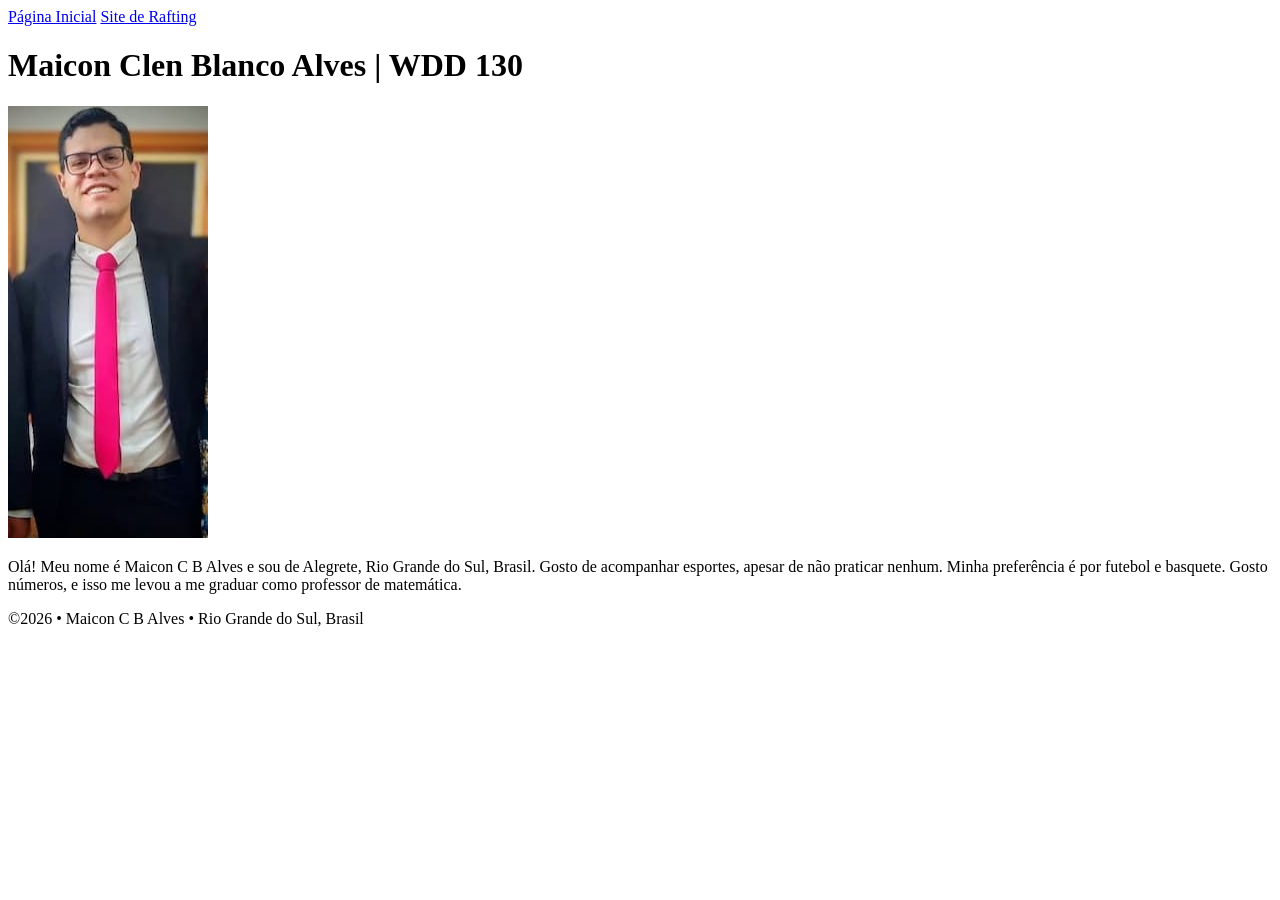
==== index.html @ dd20aeac "Introdução ao CSS" ====
<!DOCTYPE html>
<html lang="pt-br">

<head>
    <meta charset="UTF-8">
    <meta name="viewport" content="width=device-width, initial-scale=1.0">
    <title>Maicon Alves | WDD 130</title>
    <link rel="stylesheet" href="estilos/estilos.css">
</head>

<body>
    <header>
        <nav>
            <a href="#">Página Inicial</a>
            <a href="wwr/">Site de Rafting</a>
        </nav>
    </header>
    <main>
        <h1>Maicon Clen Blanco Alves | WDD 130</h1>
        <img src="imagens/perfil.jpg" alt="Olá, meu nome é Maicon Alves" width="200">
        <p>Olá! Meu nome é
            Maicon C B Alves e sou de Alegrete, Rio Grande do Sul, Brasil. Gosto
            de acompanhar esportes, apesar de não praticar nenhum. Minha preferência é por futebol e
            basquete. Gosto números, e isso me levou a me graduar como professor de matemática.</p>
    </main>
    <footer>
        <p>©️2026 • Maicon C B Alves • Rio Grande do Sul, Brasil</p>
    </footer>
</body>

</html>
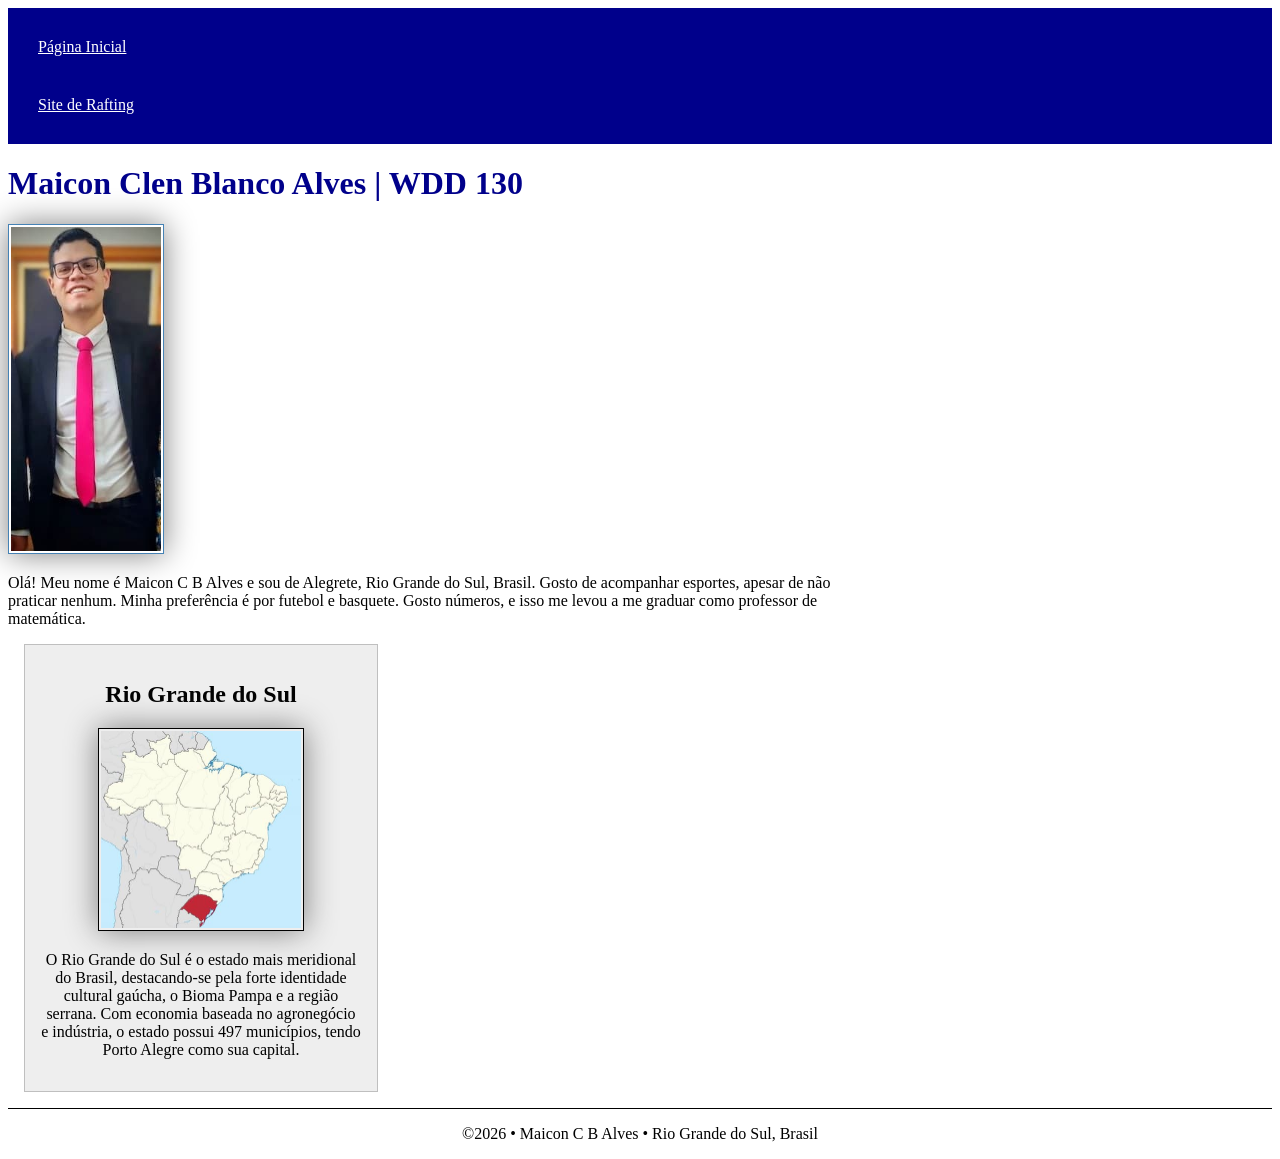
==== commit 27d8eb18: "Atividade wdd130-S02" ====
--- a/index.html
+++ b/index.html
@@ -5,6 +5,8 @@
     <meta charset="UTF-8">
     <meta name="viewport" content="width=device-width, initial-scale=1.0">
     <title>Maicon Alves | WDD 130</title>
+    <meta name="description" content="Maicon Clen Blanco Alves, WDD130, apresentação">
+    <meta name="author" content="Maicon Clen Blanco Alves">
     <link rel="stylesheet" href="estilos/estilos.css">
 </head>
 
@@ -23,6 +25,15 @@
             de acompanhar esportes, apesar de não praticar nenhum. Minha preferência é por futebol e
             basquete. Gosto números, e isso me levou a me graduar como professor de matemática.</p>
     </main>
+    <aside class="sidebar">
+        <h2>Rio Grande do Sul</h2>
+        <img src="imagens/Rio_Grande_do_Sul_in_Brazil.jpg" alt="Mapa, Rio Grande do SuL ">
+        <p>O Rio Grande do Sul é o estado mais meridional do Brasil, destacando-se pela forte
+            identidade
+            cultural gaúcha, o Bioma Pampa e a região serrana. Com economia baseada no agronegócio e
+            indústria,
+            o estado possui 497 municípios, tendo Porto Alegre como sua capital.</p>
+    </aside>
     <footer>
         <p>©️2026 • Maicon C B Alves • Rio Grande do Sul, Brasil</p>
     </footer>
--- a/estilos/estilos.css
+++ b/estilos/estilos.css
@@ -0,0 +1,61 @@
+nav {
+    background-color: darkblue;
+    padding: 10px;
+}
+
+nav a {
+    color: white;
+    display: block;
+    padding: 20px;
+}
+
+h1 {
+    color: darkblue;
+}
+
+img {
+    width: 150px;
+    height: auto;
+    border: 1px solid black;
+    padding: 2px;
+    box-shadow: 0 0 30px gray;
+}
+
+p {
+    padding: 0;
+}
+
+main {
+    max-width: 840px;
+}
+
+aside {
+    width: 20rem;
+    margin: 1rem;
+    border: 1px solid rgba(0, 0, 0, 0.2);
+    padding: 1rem;
+    background-color: #eee;
+    color: #000;
+    text-align: center;
+}
+
+aside img {
+    width: 200px;
+    height: auto;
+
+}
+
+main img {
+    width: 150px;
+    height: auto;
+    border: 1px solid steelblue;
+    padding: 2px;
+    box-shadow: 0 0 30px gray;
+}
+
+footer {
+    margin-top: 15px;
+    border-top: 1px solid #000;
+    text-align: center;
+
+}
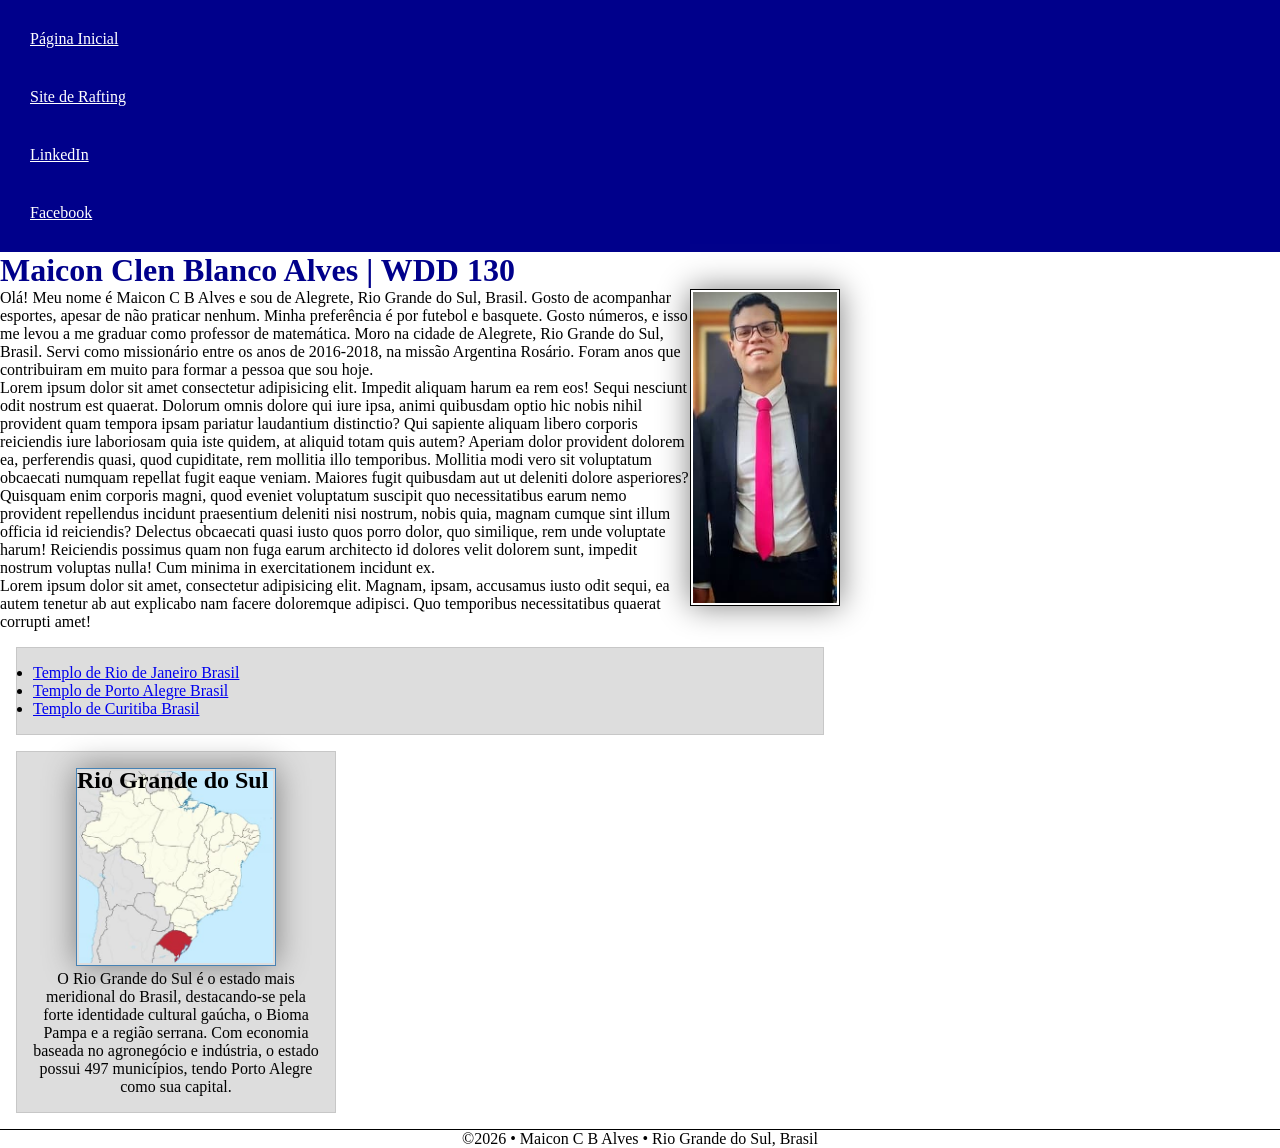
==== commit fcc18c16: "atividade semana3" ====
--- a/index.html
+++ b/index.html
@@ -5,8 +5,8 @@
     <meta charset="UTF-8">
     <meta name="viewport" content="width=device-width, initial-scale=1.0">
     <title>Maicon Alves | WDD 130</title>
-    <meta name="description" content="Maicon Clen Blanco Alves, WDD130, apresentação">
-    <meta name="author" content="Maicon Clen Blanco Alves">
+    <meta name="description" content="Maicon Clen Blanco Alves, WDD130, apresentação, estado">
+    <meta name="author" content="Maicon Blanco Alves">
     <link rel="stylesheet" href="estilos/estilos.css">
 </head>
 
@@ -15,22 +15,57 @@
         <nav>
             <a href="#">Página Inicial</a>
             <a href="wwr/">Site de Rafting</a>
+            <a href="www.linkedin.com/in/maicon-clen-blanco-alves-554a76199">LinkedIn</a>
+            <a href="https://facebook.com">Facebook</a>
         </nav>
     </header>
     <main>
         <h1>Maicon Clen Blanco Alves | WDD 130</h1>
-        <img src="imagens/perfil.jpg" alt="Olá, meu nome é Maicon Alves" width="200">
+        <img src=" imagens/perfil.jpg" alt="Olá, meu nome é Maicon Alves" width="200">
         <p>Olá! Meu nome é
             Maicon C B Alves e sou de Alegrete, Rio Grande do Sul, Brasil. Gosto
-            de acompanhar esportes, apesar de não praticar nenhum. Minha preferência é por futebol e
-            basquete. Gosto números, e isso me levou a me graduar como professor de matemática.</p>
+            de acompanhar esportes, apesar de não praticar nenhum. Minha preferência é por
+            futebol e
+            basquete. Gosto números, e isso me levou a me graduar como professor de
+            matemática. Moro
+            na cidade de Alegrete, Rio Grande do Sul, Brasil. Servi como missionário entre
+            os anos
+            de 2016-2018, na missão Argentina Rosário. Foram anos que contribuiram em muito
+            para
+            formar a pessoa que sou hoje. </p>
+        <p>Lorem ipsum dolor sit amet consectetur adipisicing elit. Impedit aliquam harum ea rem
+            eos! Sequi nesciunt odit nostrum est quaerat. Dolorum omnis dolore qui iure ipsa, animi
+            quibusdam optio hic nobis nihil provident quam tempora ipsam pariatur laudantium
+            distinctio? Qui sapiente aliquam libero corporis reiciendis iure laboriosam quia iste
+            quidem, at aliquid totam quis autem? Aperiam dolor provident dolorem ea, perferendis
+            quasi, quod cupiditate, rem mollitia illo temporibus. Mollitia modi vero sit voluptatum
+            obcaecati numquam repellat fugit eaque veniam. Maiores fugit quibusdam aut ut deleniti
+            dolore asperiores? Quisquam enim corporis magni, quod eveniet voluptatum suscipit quo
+            necessitatibus earum nemo provident repellendus incidunt praesentium deleniti nisi
+            nostrum, nobis quia, magnam cumque sint illum officia id reiciendis? Delectus obcaecati
+            quasi iusto quos porro dolor, quo similique, rem unde voluptate harum! Reiciendis
+            possimus quam non fuga earum architecto id dolores velit dolorem sunt, impedit nostrum
+            voluptas nulla! Cum minima in exercitationem incidunt ex.</p>
+        <p> Lorem ipsum dolor sit amet, consectetur adipisicing elit. Magnam, ipsam, accusamus iusto
+            odit sequi, ea autem tenetur ab aut explicabo nam facere doloremque adipisci. Quo
+            temporibus necessitatibus quaerat corrupti amet!</p>
+        <ul class="caixa">
+            <li><a href="https://www.churchofjesuschrist.org/temples/details/rio-de-janeiro-brazil-temple?lang=por"
+                  target="_blank">Templo de Rio de Janeiro Brasil</a></li>
+            <li><a href="https://www.churchofjesuschrist.org/temples/details/porto-alegre-brazil-temple?lang=por"
+                  target="_blank">Templo de Porto Alegre Brasil</a> </li>
+            <li><a href="https://www.churchofjesuschrist.org/temples/details/curitiba-brazil-temple?lang=por"
+                  target="_blank">Templo de Curitiba Brasil</a> </li>
+        </ul>
     </main>
-    <aside class="sidebar">
+    <aside class="caixa">
         <h2>Rio Grande do Sul</h2>
-        <img src="imagens/Rio_Grande_do_Sul_in_Brazil.jpg" alt="Mapa, Rio Grande do SuL ">
-        <p>O Rio Grande do Sul é o estado mais meridional do Brasil, destacando-se pela forte
+        <img src="imagens/rs_in_brazil.jpg" alt="Mapa, Rio Grande do Sul. ">
+        <p>O Rio Grande do Sul é o estado mais meridional do Brasil, destacando-se pela
+            forte
             identidade
-            cultural gaúcha, o Bioma Pampa e a região serrana. Com economia baseada no agronegócio e
+            cultural gaúcha, o Bioma Pampa e a região serrana. Com economia baseada no
+            agronegócio e
             indústria,
             o estado possui 497 municípios, tendo Porto Alegre como sua capital.</p>
     </aside>
--- a/estilos/estilos.css
+++ b/estilos/estilos.css
@@ -1,3 +1,13 @@
+* {
+    margin: 0%;
+    padding: 0;
+    box-sizing: border-box;
+}
+
+:root {
+    --cor-box-shadow: #808080
+}
+
 nav {
     background-color: darkblue;
     padding: 10px;
@@ -13,12 +23,21 @@
     color: darkblue;
 }
 
-img {
+main img {
+    float: right;
     width: 150px;
     height: auto;
     border: 1px solid black;
     padding: 2px;
-    box-shadow: 0 0 30px gray;
+    box-shadow: 0 0 30px var(--cor-box-shadow);
+}
+
+img {
+    width: 150px;
+    height: auto;
+    border: 1px solid steelblue;
+    padding: 2px;
+    box-shadow: 0 0 30px var(--cor-box-shadow);
 }
 
 p {
@@ -31,12 +50,8 @@
 
 aside {
     width: 20rem;
-    margin: 1rem;
-    border: 1px solid rgba(0, 0, 0, 0.2);
-    padding: 1rem;
-    background-color: #eee;
-    color: #000;
     text-align: center;
+    position: relative;
 }
 
 aside img {
@@ -45,12 +60,10 @@
 
 }
 
-main img {
-    width: 150px;
-    height: auto;
-    border: 1px solid steelblue;
-    padding: 2px;
-    box-shadow: 0 0 30px gray;
+aside h2 {
+    position: absolute;
+    top: 15px;
+    left: 60px;
 }
 
 footer {
@@ -58,4 +71,14 @@
     border-top: 1px solid #000;
     text-align: center;
 
+}
+
+/* Seletores de Classe */
+.caixa {
+    margin: 1rem;
+    border: 1px solid rgb(0 0 0 / 10%);
+    padding: 1rem;
+    background-color: #ddd;
+    color: #000;
+
 }
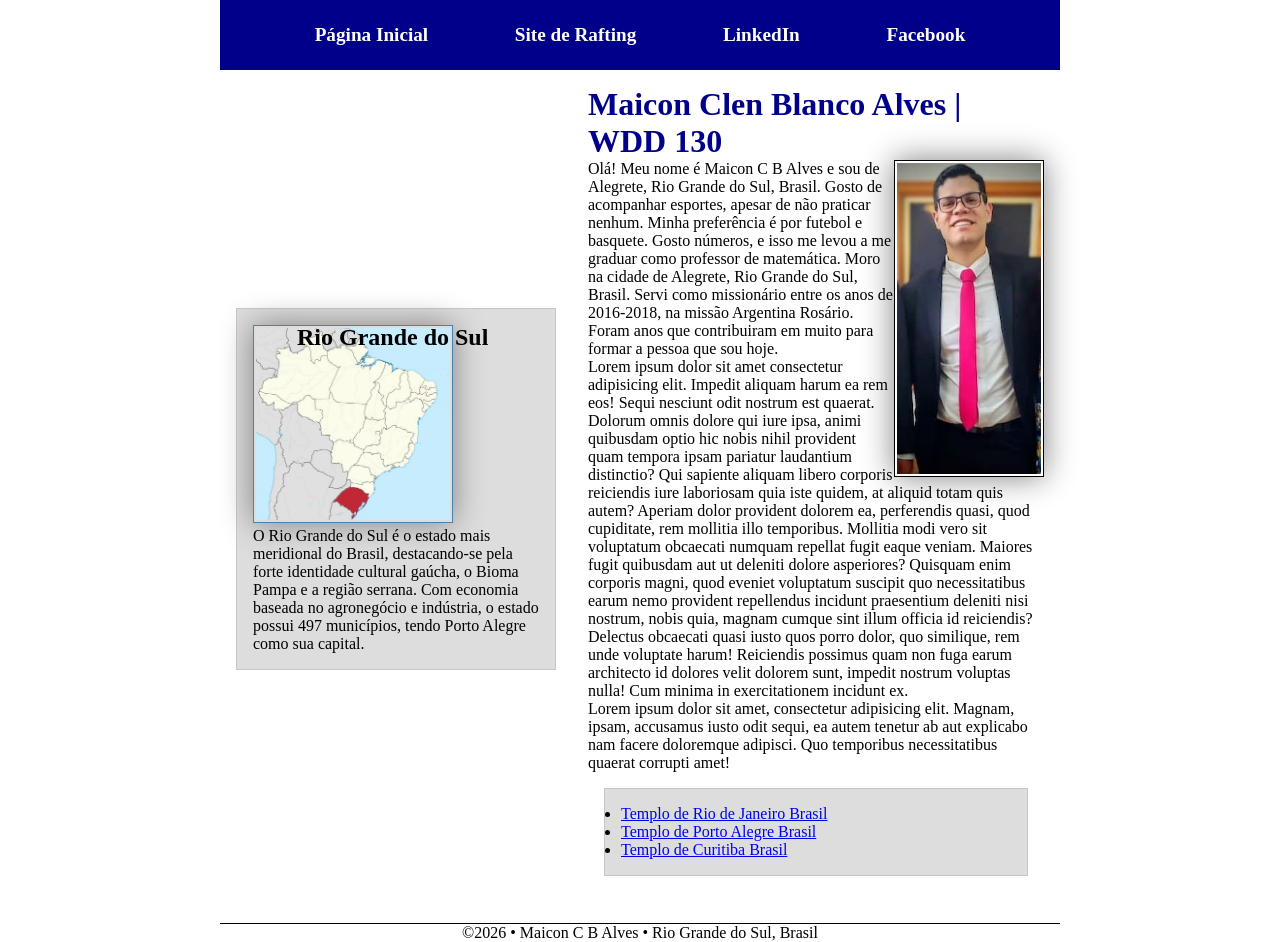
==== commit 028a0027: "semana4" ====
--- a/index.html
+++ b/index.html
@@ -19,56 +19,66 @@
             <a href="https://facebook.com">Facebook</a>
         </nav>
     </header>
-    <main>
-        <h1>Maicon Clen Blanco Alves | WDD 130</h1>
-        <img src=" imagens/perfil.jpg" alt="Olá, meu nome é Maicon Alves" width="200">
-        <p>Olá! Meu nome é
-            Maicon C B Alves e sou de Alegrete, Rio Grande do Sul, Brasil. Gosto
-            de acompanhar esportes, apesar de não praticar nenhum. Minha preferência é por
-            futebol e
-            basquete. Gosto números, e isso me levou a me graduar como professor de
-            matemática. Moro
-            na cidade de Alegrete, Rio Grande do Sul, Brasil. Servi como missionário entre
-            os anos
-            de 2016-2018, na missão Argentina Rosário. Foram anos que contribuiram em muito
-            para
-            formar a pessoa que sou hoje. </p>
-        <p>Lorem ipsum dolor sit amet consectetur adipisicing elit. Impedit aliquam harum ea rem
-            eos! Sequi nesciunt odit nostrum est quaerat. Dolorum omnis dolore qui iure ipsa, animi
-            quibusdam optio hic nobis nihil provident quam tempora ipsam pariatur laudantium
-            distinctio? Qui sapiente aliquam libero corporis reiciendis iure laboriosam quia iste
-            quidem, at aliquid totam quis autem? Aperiam dolor provident dolorem ea, perferendis
-            quasi, quod cupiditate, rem mollitia illo temporibus. Mollitia modi vero sit voluptatum
-            obcaecati numquam repellat fugit eaque veniam. Maiores fugit quibusdam aut ut deleniti
-            dolore asperiores? Quisquam enim corporis magni, quod eveniet voluptatum suscipit quo
-            necessitatibus earum nemo provident repellendus incidunt praesentium deleniti nisi
-            nostrum, nobis quia, magnam cumque sint illum officia id reiciendis? Delectus obcaecati
-            quasi iusto quos porro dolor, quo similique, rem unde voluptate harum! Reiciendis
-            possimus quam non fuga earum architecto id dolores velit dolorem sunt, impedit nostrum
-            voluptas nulla! Cum minima in exercitationem incidunt ex.</p>
-        <p> Lorem ipsum dolor sit amet, consectetur adipisicing elit. Magnam, ipsam, accusamus iusto
-            odit sequi, ea autem tenetur ab aut explicabo nam facere doloremque adipisci. Quo
-            temporibus necessitatibus quaerat corrupti amet!</p>
-        <ul class="caixa">
-            <li><a href="https://www.churchofjesuschrist.org/temples/details/rio-de-janeiro-brazil-temple?lang=por"
-                  target="_blank">Templo de Rio de Janeiro Brasil</a></li>
-            <li><a href="https://www.churchofjesuschrist.org/temples/details/porto-alegre-brazil-temple?lang=por"
-                  target="_blank">Templo de Porto Alegre Brasil</a> </li>
-            <li><a href="https://www.churchofjesuschrist.org/temples/details/curitiba-brazil-temple?lang=por"
-                  target="_blank">Templo de Curitiba Brasil</a> </li>
-        </ul>
-    </main>
-    <aside class="caixa">
-        <h2>Rio Grande do Sul</h2>
-        <img src="imagens/rs_in_brazil.jpg" alt="Mapa, Rio Grande do Sul. ">
-        <p>O Rio Grande do Sul é o estado mais meridional do Brasil, destacando-se pela
-            forte
-            identidade
-            cultural gaúcha, o Bioma Pampa e a região serrana. Com economia baseada no
-            agronegócio e
-            indústria,
-            o estado possui 497 municípios, tendo Porto Alegre como sua capital.</p>
-    </aside>
+    <div class="grid">
+        <main>
+            <h1>Maicon Clen Blanco Alves | WDD 130</h1>
+            <img src=" imagens/perfil.jpg" alt="Olá, meu nome é Maicon Alves" width="200">
+            <p>Olá! Meu nome é
+                Maicon C B Alves e sou de Alegrete, Rio Grande do Sul, Brasil. Gosto
+                de acompanhar esportes, apesar de não praticar nenhum. Minha preferência é por
+                futebol e
+                basquete. Gosto números, e isso me levou a me graduar como professor de
+                matemática. Moro
+                na cidade de Alegrete, Rio Grande do Sul, Brasil. Servi como missionário entre
+                os anos
+                de 2016-2018, na missão Argentina Rosário. Foram anos que contribuiram em muito
+                para
+                formar a pessoa que sou hoje. </p>
+            <p>Lorem ipsum dolor sit amet consectetur adipisicing elit. Impedit aliquam harum ea rem
+                eos! Sequi nesciunt odit nostrum est quaerat. Dolorum omnis dolore qui iure ipsa,
+                animi
+                quibusdam optio hic nobis nihil provident quam tempora ipsam pariatur laudantium
+                distinctio? Qui sapiente aliquam libero corporis reiciendis iure laboriosam quia
+                iste
+                quidem, at aliquid totam quis autem? Aperiam dolor provident dolorem ea, perferendis
+                quasi, quod cupiditate, rem mollitia illo temporibus. Mollitia modi vero sit
+                voluptatum
+                obcaecati numquam repellat fugit eaque veniam. Maiores fugit quibusdam aut ut
+                deleniti
+                dolore asperiores? Quisquam enim corporis magni, quod eveniet voluptatum suscipit
+                quo
+                necessitatibus earum nemo provident repellendus incidunt praesentium deleniti nisi
+                nostrum, nobis quia, magnam cumque sint illum officia id reiciendis? Delectus
+                obcaecati
+                quasi iusto quos porro dolor, quo similique, rem unde voluptate harum! Reiciendis
+                possimus quam non fuga earum architecto id dolores velit dolorem sunt, impedit
+                nostrum
+                voluptas nulla! Cum minima in exercitationem incidunt ex.</p>
+            <p> Lorem ipsum dolor sit amet, consectetur adipisicing elit. Magnam, ipsam, accusamus
+                iusto
+                odit sequi, ea autem tenetur ab aut explicabo nam facere doloremque adipisci. Quo
+                temporibus necessitatibus quaerat corrupti amet!</p>
+            <ul class="caixa">
+                <li><a href="https://www.churchofjesuschrist.org/temples/details/rio-de-janeiro-brazil-temple?lang=por"
+                      target="_blank">Templo de Rio de Janeiro Brasil</a></li>
+                <li><a href="https://www.churchofjesuschrist.org/temples/details/porto-alegre-brazil-temple?lang=por"
+                      target="_blank">Templo de Porto Alegre Brasil</a> </li>
+                <li><a href="https://www.churchofjesuschrist.org/temples/details/curitiba-brazil-temple?lang=por"
+                      target="_blank">Templo de Curitiba Brasil</a> </li>
+            </ul>
+        </main>
+        <aside class="caixa">
+            <h2>Rio Grande do Sul</h2>
+            <img src="imagens/rs_in_brazil.jpg" alt="Mapa, Rio Grande do Sul. ">
+            <p>O Rio Grande do Sul é o estado mais meridional do Brasil, destacando-se pela
+                forte
+                identidade
+                cultural gaúcha, o Bioma Pampa e a região serrana. Com economia baseada no
+                agronegócio e
+                indústria,
+                o estado possui 497 municípios, tendo Porto Alegre como sua capital.</p>
+        </aside>
+    </div>
     <footer>
         <p>©️2026 • Maicon C B Alves • Rio Grande do Sul, Brasil</p>
     </footer>
--- a/estilos/estilos.css
+++ b/estilos/estilos.css
@@ -10,17 +10,25 @@
 
 nav {
     background-color: darkblue;
-    padding: 10px;
+    padding: 1rem;
+    display: flex;
+    justify-content: space-evenly;
+    align-items: center;
+
 }
 
 nav a {
     color: white;
     display: block;
-    padding: 20px;
+    padding: 0.5rem;
+    text-decoration: none;
+    font-size: 1.2rem;
+    font-weight: 700;
 }
 
 h1 {
     color: darkblue;
+    border-bottom: #000;
 }
 
 main img {
@@ -44,14 +52,28 @@
     padding: 0;
 }
 
+header,
+footer,
+.grid {
+    max-width: 840px;
+    margin: 0 auto;
+}
+
 main {
-    max-width: 840px;
+    grid-column: 2/3;
+    margin: 1rem;
+}
+
+.grid {
+    display: grid;
+    align-items: center;
 }
 
 aside {
     width: 20rem;
-    text-align: center;
     position: relative;
+    grid-column: 1/2;
+    grid-row: 1/2;
 }
 
 aside img {
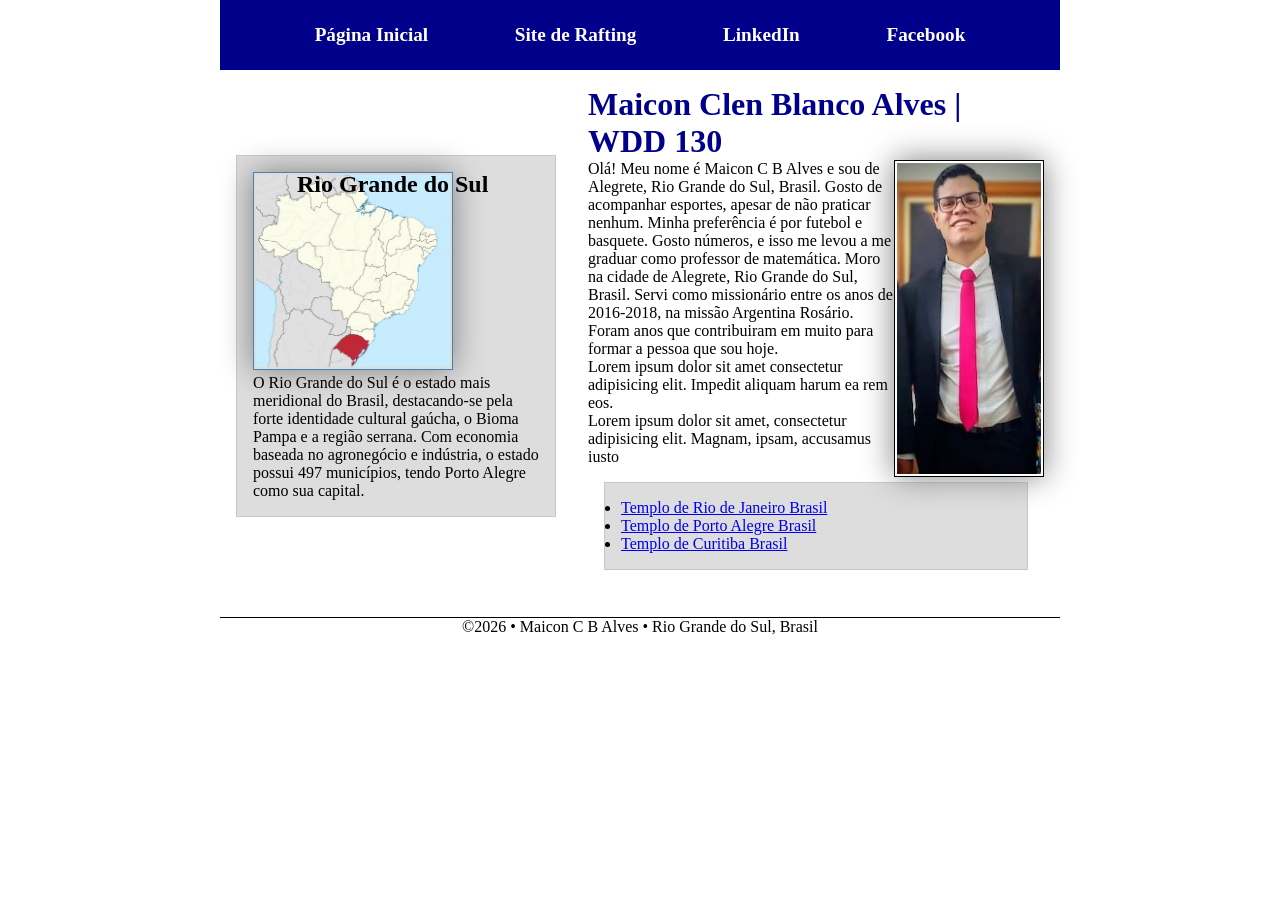
==== commit 72017bae: "semana4" ====
--- a/index.html
+++ b/index.html
@@ -35,29 +35,9 @@
                 para
                 formar a pessoa que sou hoje. </p>
             <p>Lorem ipsum dolor sit amet consectetur adipisicing elit. Impedit aliquam harum ea rem
-                eos! Sequi nesciunt odit nostrum est quaerat. Dolorum omnis dolore qui iure ipsa,
-                animi
-                quibusdam optio hic nobis nihil provident quam tempora ipsam pariatur laudantium
-                distinctio? Qui sapiente aliquam libero corporis reiciendis iure laboriosam quia
-                iste
-                quidem, at aliquid totam quis autem? Aperiam dolor provident dolorem ea, perferendis
-                quasi, quod cupiditate, rem mollitia illo temporibus. Mollitia modi vero sit
-                voluptatum
-                obcaecati numquam repellat fugit eaque veniam. Maiores fugit quibusdam aut ut
-                deleniti
-                dolore asperiores? Quisquam enim corporis magni, quod eveniet voluptatum suscipit
-                quo
-                necessitatibus earum nemo provident repellendus incidunt praesentium deleniti nisi
-                nostrum, nobis quia, magnam cumque sint illum officia id reiciendis? Delectus
-                obcaecati
-                quasi iusto quos porro dolor, quo similique, rem unde voluptate harum! Reiciendis
-                possimus quam non fuga earum architecto id dolores velit dolorem sunt, impedit
-                nostrum
-                voluptas nulla! Cum minima in exercitationem incidunt ex.</p>
+                eos.</p>
             <p> Lorem ipsum dolor sit amet, consectetur adipisicing elit. Magnam, ipsam, accusamus
-                iusto
-                odit sequi, ea autem tenetur ab aut explicabo nam facere doloremque adipisci. Quo
-                temporibus necessitatibus quaerat corrupti amet!</p>
+                iusto</p>
             <ul class="caixa">
                 <li><a href="https://www.churchofjesuschrist.org/temples/details/rio-de-janeiro-brazil-temple?lang=por"
                       target="_blank">Templo de Rio de Janeiro Brasil</a></li>
